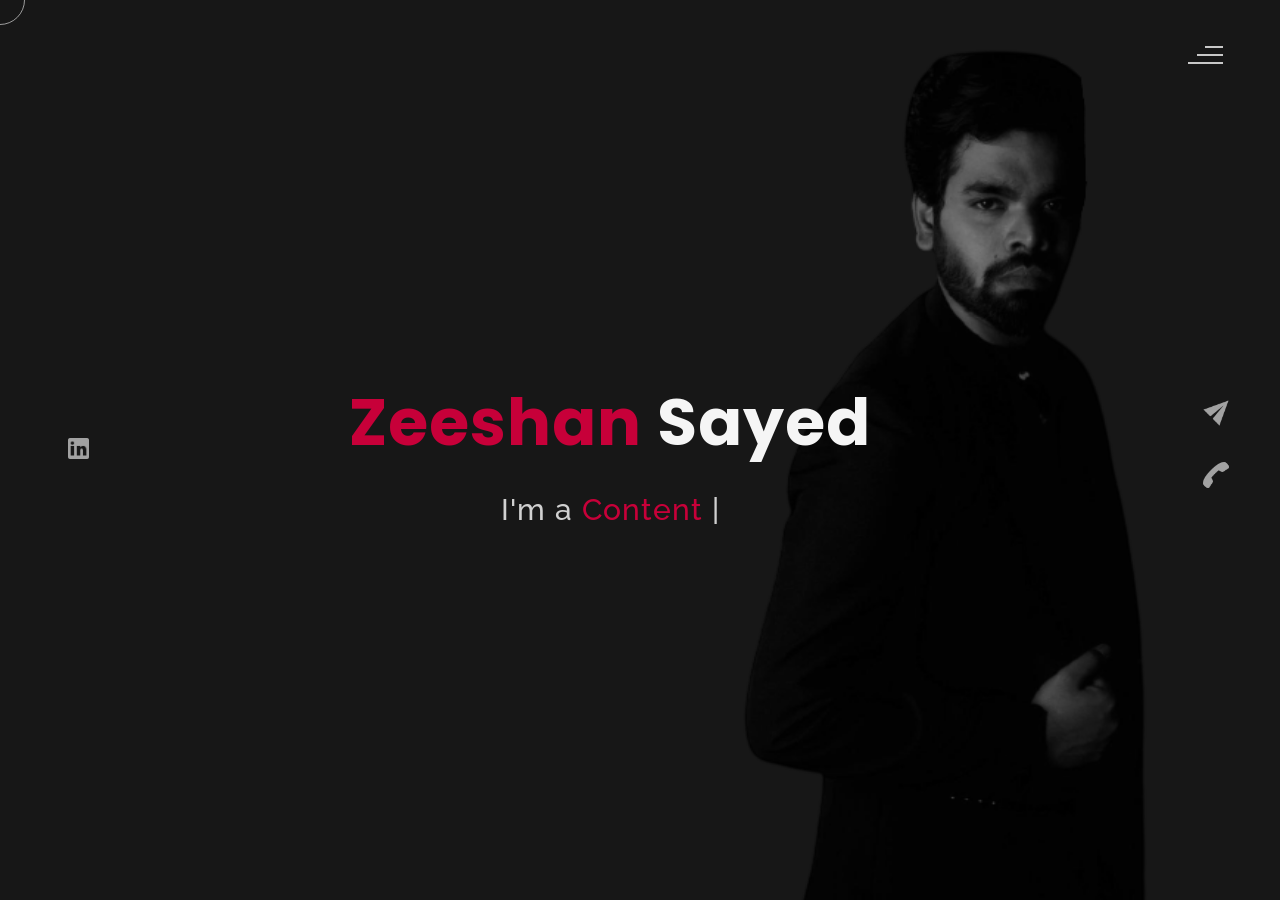
==== index.html @ 552df203 "rename" ====
<!DOCTYPE html>
<html lang="en">
<head>
    <meta charset="UTF-8">
    <meta name="viewport" content="width=device-width, initial-scale=1.0">
    <meta name="description" content="Zeeshan Sayed - Portfolio Website" />
	<meta name="author" content="Zeeshan Sayed" />
    <title>Zeeshan Sayed</title>
  <!--favicon-img--> 
   <link rel="icon" type="image/png" href="images/favicon.png">
   <!--favicon-img-->
   <!--main css file should not be removed -->
   
    <link rel="stylesheet" href="css/index.css">
    <!--main css file-->
    <script src="https://cdnjs.cloudflare.com/ajax/libs/gsap/3.2.6/gsap.min.js"></script>
    <link rel="stylesheet" href="css/input.css">
</head>
<body>
    
    <!--contains all the div-->
    <div id="all">
    <!--mouse  follower-->
        <div class="cursor"></div>
    <!--mouse  follower-->
    <!--loader-->
        <div id="loader">
            <span class="color">Zeeshan</span>Sayed 
        </div>
    <!--loader-end-->
    <!--link-screen-->
        <div id="breaker">
        </div>
        <div id="breaker-two">
        </div>
    <!--link-screen-->
        <!--Main-Section-->
        <!--Navigator-fullscreen-->
        <div id="navigation-content">
           
            <div class="navigation-close">
                <span class="close-first"></span>
                <span class="close-second"></span>
            </div>
            <div class="navigation-links">
                <a href="#" data-text="HOME" id="home-link" >HOME</a>
                <a href="#" data-text="ABOUT" id="about-link" >ABOUT</a>
                <!-- <a href="#" data-text="BLOG" id="blog-link" >BLOG</a> -->
                <a href="#" data-text="PORTFOLIO" id="portfolio-link" >PORTFOLIO</a>
                <a href="#" data-text="CONTACT" id="contact-link" >CONTACT</a>
            </div>
        </div>
        <!--Navigator-Fullscreen END-->
          <!--Home Page-->
        <!--Menubar-->
        <div id="navigation-bar">
            <div class="menubar">
                <span class="first-span"></span>
                <span class="second-span"></span>
                <span class="third-span"></span>
            </div>
        </div>
        <!--Menubar End-->
          <!--Header-->
        <div id="header">
            <div id="particles"></div>
              <!--Social Media Links-->
            <div class="social-media-links">
                <a href="https://www.linkedin.com/in/zeeshan-sayed29"><img src="images/linkedin logo.png" class="social-media" alt="linkedin-logo"></a>

            </div>
            <!--Social Media Links end-->
            <div class="header-content">
                <div class="header-content-box">
                <div class="firstline"><span class="color">Zeeshan </span>Sayed</div>
                <div class="secondline">
                I'm a
            <span class="txt-rotate color" data-period="1200"data-rotate='["Content Manager"," Blogger.", " Freelancer." ]'></span>
            <span class="slash">|</span>
        </div>
                    <div class="contact">
                <a href="Mailto:zeeshansayedcontentservices@gmail.com"><img src="images/mail.png" alt="email-pic" class="contactpic"></a><!--Your email Id write in place of "#"-->
                <a href="Tel:+918369185845"><img src="images/call.png" alt="phone-pic" class="contactpic"></a><!--Your telephone number Id write in place of "#"-->
                    </div>    
            </div>
            </div>
            <!--header image-->
            <div class="header-image">
            <img src="images/zeeshan_1.png" alt="logo">
            </div>
            <!--header image end-->
        </div>
           <!--Header End-->
        <!--HomePage End-->
        <!--Main-Section End-->
        <!--about-->
        <div id="about">
            <div class="color-changer">
            <div class="color-panel">
                <img src="images/gear.png" alt="">
            </div>
            <div class="color-selector">
                <div class="heading">Custom Colors</div>
                <div class="colors">
                    <ul >
                    <li>
                        <a href="#0" class="color-red " title="color-red"></a>
                    </li>
                    <li>
                        <a href="#0" class="color-purple" title="color-purple"></a>
                    </li>
                    <li>
                        <a href="#0" class="color-malt" title="color-malt"></a>
                    </li>
                    <li>
                        <a href="#0" class="color-green" title="color-green"></a>
                    </li>
                    <li>
                        <a href="#0" class="color-blue" title="color-blue"></a>
                    </li>
                    <li>
                        <a href="#0" class="color-orange" title="color-orange"></a>
                    </li>
                    </ul>
                </div>
            </div>
            </div>
            <!--about content-->
            <div id="about-content">
                <div class="about-header">
                    About <span class="color">Me</span>
                    <span class ="header-caption">Get to Know <span class="color"> me.</span></span>
                </div>
                <div class="about-main">
            <div class="about-first-paragraph wow">
            <!--about description-->
               <span class="about-first-line">
                    I'm a 
                    <span class="color">content manager</span>
                     based in Mumbai, India </span>
                     <br>
               <span class="about-second-line"> I am a passionate and experienced Content Manager with over 8 years of expertise in developing and executing successful content strategies. I thrive in fast-paced environments. I am a strong leader who likes to set the tone - leading by example.
            </span>

            </div>
            <!--about picture-->
            <!-- <div class="about-img">
                <img src="images/zee_about.jpg" alt="Zeeshan Sayed">
            </div> -->
            </div>
    
            </div>
            <!--services start-->
            <div id="services">
                <div class="color-changer">
                    <div class="color-panel">
                        <img src="images/gear.png" alt="">
                    </div>
                    <div class="color-selector">
                        <div class="heading">Custom Colors</div>
                        <div class="colors">
                            <ul >
                            <li>
                                <a href="#0" class="color-red " title="color-red"></a>
                            </li>
                            <li>
                                <a href="#0" class="color-purple" title="color-purple"></a>
                            </li>
                            <li>
                                <a href="#0" class="color-malt" title="color-malt"></a>
                            </li>
                            <li>
                                <a href="#0" class="color-green" title="color-green"></a>
                            </li>
                            <li>
                                <a href="#0" class="color-blue" title="color-blue"></a>
                            </li>
                            <li>
                                <a href="#0" class="color-orange" title="color-orange"></a>
                            </li>
                            </ul>
                        </div>
                    </div>
                    </div>
            <!--services header-->
                    <div class="services-heading wow">
                        <span class="color">My</span> Expertise
                    </div>
            <!--services header end-->
            <!--services content-->
                    <div class="services-content">
                           <div class="service-one service wow">
                               <div class="service-img">
                               <img src="images/coding.png" alt="service-one">
                               </div>
                               <div class="service-description">
                                <h2>Content Strategy</h2>
                                <p>I have a proven track record of developing and executing content strategies that drive engagement and achieve business goals.</p>
                               </div>
                           </div>
                           <div class="service-two service wow">
                               <div class="service-img">
                               <img src="images/instagram.png" alt="service-two">
                               </div>
                               <div class="service-description">
                                <h2>Digital Marketing</h2>
                                <p>I am skilled in a variety of digital marketing disciplines, including SEO, social media marketing, and email marketing.
                                </p>
                               </div>
                           </div>
                           <div class="service-three service wow">
                            <div class="service-img">
                               <img src="images/bulb.png" alt="service-three">
                            </div>
                            <div class="service-description">
                                <h2>Content Creation</h2>
                                <p>I am a skilled Content Specialist with a strong understanding of tone and style.</p>
                            </div>
                        </div>
                    </div>
            </div>
            <!--services content end-->
            <!--services end-->
          
            <!-- <div class="slider" >
                <div class="slide-track" style="background-color: black;">
                    <div class="slide">
                        <img src="https://s3-us-west-2.amazonaws.com/s.cdpn.io/557257/2.png" height="100" width="250" alt="" />
                    </div>
                    <div class="slide">
                        <img src="https://s3-us-west-2.amazonaws.com/s.cdpn.io/557257/3.png" height="100" width="250" alt="" />
                    </div>
                    <div class="slide">
                        <img src="https://s3-us-west-2.amazonaws.com/s.cdpn.io/557257/4.png" height="100" width="250" alt="" />
                    </div>
                    <div class="slide">
                        <img src="https://s3-us-west-2.amazonaws.com/s.cdpn.io/557257/5.png" height="100" width="250" alt="" />
                    </div>
                    <div class="slide">
                        <img src="https://s3-us-west-2.amazonaws.com/s.cdpn.io/557257/6.png" height="100" width="250" alt="" />
                    </div>
                    <div class="slide">
                        <img src="https://s3-us-west-2.amazonaws.com/s.cdpn.io/557257/7.png" height="100" width="250" alt="" />
                    </div>
                    <div class="slide">
                        <img src="https://s3-us-west-2.amazonaws.com/s.cdpn.io/557257/1.png" height="100" width="250" alt="" />
                    </div>
                    <div class="slide">
                        <img src="https://s3-us-west-2.amazonaws.com/s.cdpn.io/557257/2.png" height="100" width="250" alt="" />
                    </div>
                    <div class="slide">
                        <img src="https://s3-us-west-2.amazonaws.com/s.cdpn.io/557257/3.png" height="100" width="250" alt="" />
                    </div>
                    <div class="slide">
                        <img src="https://s3-us-west-2.amazonaws.com/s.cdpn.io/557257/4.png" height="100" width="250" alt="" />
                    </div>
                    <div class="slide">
                        <img src="https://s3-us-west-2.amazonaws.com/s.cdpn.io/557257/5.png" height="100" width="250" alt="" />
                    </div>
                    <div class="slide">
                        <img src="https://s3-us-west-2.amazonaws.com/s.cdpn.io/557257/6.png" height="100" width="250" alt="" />
                    </div>
                    <div class="slide">
                        <img src="https://s3-us-west-2.amazonaws.com/s.cdpn.io/557257/7.png" height="100" width="250" alt="" />
                    </div>
                </div>
            </div> -->
            
            <div id="skills">
                <div class="skills-header">
                    My <span class="color"> Achievements</span>
                </div>
                <div id="achievement-content">
                    <ul>
                        <li class="achievement">
                            Successfully managed the content calendar for a large financial institution, including daily and weekly campaigns, emailers, push notifications, and in-app content.
                        </li>
                        <li class="achievement">
                            Led a team of writers for a retail client in the UK, delivering content tailored to their specific tonality and culture.
                        </li>
                        <li class="achievement">
                            Helped a client go from 100 live products to 50,000 live products by ensuring consistent, high-quality content.
                        </li>
                        <li class="achievement">
                            Contributed as a verified journalist for Hotcars, covering the latest supercars, bikes, and automobile events.
                        </li>
                    </ul>
                </div>
            </div>
            
            
            
    
        </div>
        <!--about end-->
        <!--portfolio-->
        <div id="portfolio">
            <div class="color-changer">
                <div class="color-panel">
                    <img src="images/gear.png" alt="">
                </div>
                <div class="color-selector">
                    <div class="heading">Custom Colors</div>
                    <div class="colors">
                        <ul >
                        <li>
                            <a href="#0" class="color-red " title="color-red"></a>
                        </li>
                        <li>
                            <a href="#0" class="color-purple" title="color-purple"></a>
                        </li>
                        <li>
                            <a href="#0" class="color-malt" title="color-malt"></a>
                        </li>
                        <li>
                            <a href="#0" class="color-green" title="color-green"></a>
                        </li>
                        <li>
                            <a href="#0" class="color-blue" title="color-blue"></a>
                        </li>
                        <li>
                            <a href="#0" class="color-orange" title="color-orange"></a>
                        </li>
                        </ul>
                    </div>
                </div>
                </div>
            <div class="portfolio-header"> <span class="color"> Work </span> Samples
            <span class ="header-caption"> Here’s some of my <span class="color">published work</span></span></div>
             <div id="portfolio-content">
                 <div class="portfolio portfolio-first">
                     <div class="portfolio-image">
                        <img src="https://static1.hotcarsimages.com/wordpress/wp-content/uploads/2022/06/Tom-Cruise-Top-Gun-Maverick-Kawasaki-H2-Carbon.jpg?q=50&fit=contain&w=1140&h=&dpr=1.5" alt="portfolio-first">
                     </div>
                     <div class="portfolio-text">
                         <h2>These Are The Best Cars From The Tom Cruise Blockbuster, Top Gun: Maverick
                        </h2>
                         <p>The appearance of sleek cars is hardly a surprise considering Tom Cruise is an ardent automotive lover who houses some cool toys in his garage. While the movie displays some impressive vehicles, some of them caught our attention. Which are these cars? Let's find out.</p>
                         <div class="button"><a href="#"><button><span class="index"> View Blog<i class="gg-arrow-right"></i></span></button></a></div>
                     </div>
                 </div>
                 <div class="portfolio portfolio-second">
                    <div class="portfolio-image">
                        <img src="https://static1.hotcarsimages.com/wordpress/wp-content/uploads/2021/01/Tumbler-TDK-Featured-Image.jpg?q=50&fit=contain&w=1140&h=&dpr=1.5" alt="portfolio-second">
                    </div>
                    <div class="portfolio-text">
                        <h2>A Detailed Look At The Tumbler From The Dark Knight
                        </h2>
                        <p>We decided to dig deep and extract some exclusive details about the Tumbler from the Christopher Nolan blockbuster. Gear up! Batman fans. Here's everything you need to know about the Tumbler from The Dark Knight.</p>
                        <div class="button"><a href="#"><button><span class="index"> View Blog<i class="gg-arrow-right"></i></span></button></a></div>
                    </div>
                </div>
             
                <div class="portfolio portfolio-third">
                    <div class="portfolio-image">
                        <img src="https://static1.hotcarsimages.com/wordpress/wp-content/uploads/2022/11/Untitled-design.jpg?q=50&fit=contain&w=1140&h=&dpr=1.5" alt="portfolio-third">
                    </div>
                    <div class="portfolio-text">
                        <h2>Music Sensation Charlie Puth Has A Unique Car Collection</h2>
                        <p>Music sensation Charlie Puth is one of the biggest names in America. He is not just a talented songwriter and singer but also an automobile lover with a strong passion for four-wheelers; a passion shared by many celebs, who are proud owners of some of the most expensive cars in the world. Despite his busy schedule, Charlie loves taking some of his fancy cars and cruising occasionally.</p>
                        <div class="button"><a href="#"><button><span class="index"> View Project<i class="gg-arrow-right"></i></span></button></a></div>
                    </div>
                </div>
                <div class="portfolio portfolio-fourth">
                    <div class=" portfolio-image">
                        <img src="https://static1.hotcarsimages.com/wordpress/wp-content/uploads/2022/08/e-(1)-2.jpg?q=50&fit=contain&w=1140&h=&dpr=1.5" alt="portfolio-fourth">
                    </div>
                    <div class="portfolio-text">
                        <h2>Check Out Scarlett Johansson’s Quite Interesting Car Collection
                        </h2>
                        <p>Much like her MCU character, Black Widow, Scarlett Johansson prefers her cars black. Her collection seems to be heavily on the German side with five of them from Mercedes-Benz alone. The rest of the cars include a Maserati Quattroporte, Mini Cooper JCW, and an Audi Q5.
                        </p>
                        <div class="button"><a href="#"><button><span class="index"> View Project<i class="gg-arrow-right"></i></span></button></a></div>
                    </div>
                </div>
                <div class="portfolio portfolio-fifth">
                    <div class="portfolio-image">
                        <img src="https://www.shopperfiesta.com/cdn/shop/articles/pexels-polina-tankilevitch-6939128_2000x.jpg?v=1647613135" alt="portfolio-third">
                    </div>
                    <div class="portfolio-text">
                        <h2>How tp choose and style a leather jacket</h2>
                        <p>Leather jackets, however, are the exact opposite of the fast fashion trend. They're meant for the long haul, and more often than not, with the appropriate amount of care, will last a lifetime. And if you're lucky, your favorite leather jacket could last beyond a lifetime too. Instances of genuine leather jackets and items being passed on from one generation to another are very common.
                        </p>
                        <div class="button"><a href="#"><button><span class="index"> View Project<i class="gg-arrow-right"></i></span></button></a></div>
                    </div>
                </div>
                 </div>

             </div>
        <!--portfolio end-->
        
        <!--contact-->
     <div id="contact">
        <div class="color-changer">
            <div class="color-panel">
                <img src="images/gear.png" alt="">
            </div>
            <div class="color-selector">
                <div class="heading">Custom Colors</div>
                <div class="colors">
                    <ul >
                    <li>
                        <a href="#0" class="color-red " title="color-red"></a>
                    </li>
                    <li>
                        <a href="#0" class="color-purple" title="color-purple"></a>
                    </li>
                    <li>
                        <a href="#0" class="color-malt" title="color-malt"></a>
                    </li>
                    <li>
                        <a href="#0" class="color-green" title="color-green"></a>
                    </li>
                    <li>
                        <a href="#0" class="color-blue" title="color-blue"></a>
                    </li>
                    <li>
                        <a href="#0" class="color-orange" title="color-orange"></a>
                    </li>
                    </ul>
                </div>
            </div>
            </div>
         <div class="contact-header">Contact <span class="color"> Me</span>
        <div class="contact-header-caption"> <span class="color"> Get</span> In Touch.</div></div>
        <div class="contact-content">
            <!--Contact form-->
             <div class="contact-form">
                 <div class="form-header">
                     Message Me
                 </div>
                 <form id="myForm" action="#">
                    <div class="input-line">
                        <input  id="name" type="text" placeholder="Name" class="input-name">
                        <input id="email" type="email" placeholder="Email"  class="input-name">
                    </div>
                    <input type="text" id="subject" placeholder="subject" class="input-subject">
                    <textarea id ="body" class="input-textarea" placeholder="message"></textarea>
                    <button type="button" id ="submit" value="send">Submit</button>
                 </form>
               
             </div>
            <!--Contact form-->
            <!--Contact information-->
             <div class="contact-info">
                <div class="contact-info-header">
                    Contact Info
                </div>
                <div class="contact-info-content">
                <div class="contect-info-content-line">
                    <img src="./images/icon-name.png" class="icon" alt="name-icon">
                    <div class="contact-info-icon-text">
                        <h6>Name</h6>
                        <p>Zeeshan Sayed</p>
                  </div>
                </div>
                <div class="contect-info-content-line">
                  <img src="./images/icon-location.png" class="icon" alt="location-icon">
                  <div class="contact-info-icon-text">
                      <h6>Location</h6>
                      <p>Mumbai, India</p>
                </div>
              </div>
              <div class="contect-info-content-line">
                  <img src="./images/icon-phone.png" class="icon" alt="phone-icon">
                  <div class="contact-info-icon-text">
                      <h6>Call</h6>
                      <p>+918369185845</p>
                </div>
              </div>
              
              <div class="contect-info-content-line">
                  <img src="./images/icon-email.png" class="icon" alt="email-icon">
                  <div class="contact-info-icon-text">
                      <h6>Email</h6>
                      <p>zeeshansayedcontentservices@gmail.com</p>
                </div>
              </div>
                </div>
            <!--Contact information end-->
           </div>
        </div>
                    
     </div>
        <!--contact end-->
    </div>
    <!--all the divisions-->
    <script src="js/jquery.min.js"></script>
    <script src="js/index.js"></script>

    <script>
        $('.brand-carousel').owlCarousel({
  loop:true,
  margin:10,
  autoplay:true,
  responsive:{
    0:{
      items:1
    },
    600:{
      items:3
    },
    1000:{
      items:5
    }
  }
}) 

      </script>
</body>
</html>
---- css/index.css ----
@import url('https://fonts.googleapis.com/css?family=Raleway:300&display=swap');
@import url('https://fonts.googleapis.com/css?family=Monoton&display=swap');
@import url('https://fonts.googleapis.com/css?family=Poppins:500&display=swap');
*{
    padding: 0%;
    margin: 0%;
    box-sizing: border-box;
}
::-webkit-scrollbar{
    width: 4px;
    color:#c70039;
    transition: all .4s ease;
}
::-webkit-scrollbar-thumb {
    background: #c70039; 
    border-radius: 4px;
    width: 4px;
    transition: all .4s ease;
  }
  ::-webkit-scrollbar-track {
    background: #101010; 
    border-radius: 4px;
    width: 4px;
  }
  input::-webkit-outer-spin-button,
input::-webkit-inner-spin-button {
  -webkit-appearance: none;
  margin: 0;
}

/* Firefox */
input[type=number] {
  -moz-appearance: textfield;
}
  html{
    background: #101010;
    
  }
  #loader{
      display: flex;
      align-items: center;
      justify-content: center;
      flex-direction: column;
      height:100vh;
      position: fixed;
      z-index:100;
      font-family: poppins;
      background-color: #202020;
      color: whitesmoke;
      font-size: 70px;
      width: 100%;
  }
body{
    user-select: none;
    height: auto;
    overflow-x: hidden;
    width: 100%;
    background: #171717;
}
#header{
    background:#171717;
    height: 100vh;
    width: 100%;;
    overflow: hidden;
    animation: scale 1.5s ease;
    position:relative;
    display: block;
}
#particles{
    position: absolute;
    top: 0;
    left: 0;
    height: 100%;
    width: 100vw;
    background-size: cover;
    background-position: 50% 50%;
    display: block;
}
#navigation-content{
    height: 100vh;
    width: 100%;
    position:fixed;
    z-index: 5;
    background-color:#020202;
    transform: translateY(-200%);
    display: flex;
    flex-direction: column;
    align-items: center;
    justify-content: center;
}
#navigation-bar{
    position: fixed;
    height: 100px;
    width: 100%;
    z-index: 3;
    padding: 10px;
    background:transparent;
    overflow: hidden;
}
.menubar{
    position: absolute;
    right:4%;
    top: 40%;
    cursor: pointer;
    opacity: .8;
    transition: all .4s ease;
}
.menubar span{
    position: relative;
    background-color:transparent;
    height:2px;
    width: 20px;
    display: block;
    margin:6px;
    border-radius: 20px;
}
.menubar .first-span{
    width:35px;
}
.menubar .first-span::before{
    content: "";
    position: absolute;
    height: 100%;
    width: 50%;
    top:0;
    right:0;
    background-color:whitesmoke;
    transition: all .5s ease;

}
.menubar .second-span{
    width:35px;
}
.menubar .second-span::before{
    content: "";
    position: absolute;
    height: 100%;
    width: 75%;
    top:0;
    right:0;
    background-color:whitesmoke;
    transition: all .3s ease;
}
.menubar .third-span{
    width:35px;
}
.menubar .third-span::before{
    content: "";
    position: absolute;
    height: 100%;
    width: 100%;
    top:0;
    right:0;
    background-color:whitesmoke;
    transition: all .3s ease;
}
.menubar:hover .second-span::before , .menubar:hover .first-span::before {
    width: 100%;
}
.menubar:hover{
    opacity: 1;
}
.close-first , .close-second{
 height: 2px;
 width: 35px;
 background-color: whitesmoke;
 display: block;
 margin: 4px;
 cursor: pointer;
 padding: 1px;
 border-radius: 20px;
}
.close-first {
    transform: rotate(45deg);
}
.close-second{
    transform: rotate(-45deg);
}
.navigation-close{
    position: absolute;
    top: 6%;
    right:4%;
    padding: 10px;
    cursor: pointer;
    transition: all.3s ease;
    opacity: .8;
}
.navigation-close:hover{
    opacity: 1;
    transform: rotate(90deg);
}
.logo img{
    height: 80px;
    position: absolute;
    top: 3%;
    left: 2.5%;
    opacity: .8;
    z-index: 2;
    cursor: pointer;
    transition: all .4s ease;
}
.logo img:hover{
    opacity: 1;
    transform: rotate(-45deg);
}
#navigation-bar img{
    height: 80px;
    position: absolute;
    ;
    top: 15%;
    left: 2.5%;
    opacity: .8;
    transition: all .4s ease;
}
#navigation-bar img:hover{
    opacity: 1;
    transform:rotate(-45deg);
}
.header-image img{
    height: 100vh;
    float: right;
}
.header-image{
    float: right;
    height: auto;
    background-size: cover;
    background-position: center;
    width: 40%;   
    height: 100vh;

}
.header-content{
    height: 100vh;
    width: 100%;
    float: left;
    display: flex;
    position: absolute;
    align-items: center;
    justify-content: center;
    color: whitesmoke;
    font-family: raleway;
    font-weight: 400;
    letter-spacing: 1px;
    flex-direction: column;
    font-size: 50px;
    z-index: 1;
}
.header-content-box{
    z-index: 2;
    text-align: center;
    height: auto;
    padding-right: 60px;
    width: auto;

}
.header-content .firstline{
    z-index: 2;
    font-weight:700;
    font-family: poppins;
    font-size: 65px;
}
.header-content .secondline{
    z-index: 2;
    font-size: 30px;
    padding-top:20px ;
    font-weight:500;
    color: rgb(255, 255, 255,.8);
}
.slash{
    animation-name: animateslash;
    animation-duration: .8s;
    animation-iteration-count: infinite;
    animation-play-state: running;
}
@keyframes animateslash{
    0%{
        opacity: 1;
        z-index: 2;
    }
    100%{
        opacity: 0;
        z-index: 0;
    }
}
@-webkit-keyframes animateslash{
    0%{
        opacity: 1;
        z-index: 2;
    }
    100%{
        opacity: 0;
        z-index: 0;
    }
}
.social-media-links{
    height: 100vh;
    position: absolute;
    z-index: 2;
    padding: 60px;
    width: auto;
    display: flex;
    flex-direction: column;
    align-items: center;
    justify-content: center;
}
.social-media{
    color: white;
    width:  21px;
    ;
    opacity: .6;
    margin: 8px;
    transition: all .4s ease;
}
.social-media:hover{
    opacity: 1;
    transform: scale(1.1);
}
.navigation-links{
    display: flex;
    align-items: center;
    justify-content: center;
    flex-direction: column;
    font-family:poppins;
}
.navigation-links a{
    padding:10px;
    text-decoration: none;
    color: white;
    font-size: 30px;
    opacity: .7;
    transition: all .4s ease;
}
.navigation-links a:hover{
    opacity: 1;
}
.navigation-links a::before{
    content: "";
    position: absolute;
    top:50%;
    left: 50%;
    display: flex;
    justify-content: center;
    transform: translate(-50%,-50%);
    align-items: center;
    font-size: 5em;
    font-weight: 400;
    font-family: monoton;
    color:rgb(255, 255, 255,.1);
    z-index: 1;
    pointer-events: none;
    opacity: 0;
    letter-spacing: 100px;
    transition: all .4s ease;
}
.navigation-links a:hover::before{
    content: attr(data-text);
    opacity: 1;
    letter-spacing: 10px;
}
.contact{
    display: flex;
    position: absolute;
    width: 10%;
    right: 0;
    top: 0;
    height: 100%;
    align-items: center;
    justify-content: center;
    flex-direction: column;
    z-index: 3;
}
.contact a{
    z-index: 3;
}
.contact img{
    margin:10px;
    height:30px;
    opacity: .6;
    transition: all .4s ease;
}
.contact img:hover{
    opacity: 1;
    transform: scale(1.1);
}
#breaker{
    height: 100vh;
    width: 200%;
    background-color: #c70039;
    opacity: 1;
    animation: breakeranimate 2s linear;
    display: none;
    transition: all .4s ease;
    border-radius: 5px;
    z-index: 10;
    position: fixed;
}
@keyframes breakeranimate{
   0%{ transform : translateX(-100%)}
   50%{ transform : translateX(0%) }
   100%{ transform : translateX(100%) }
}
@-webkit-keyframes breakeranimate{
    0%{ transform : translateX(-100%) }
    50%{ transform : translateX(0%) }
    100%{ transform : translateX(100%) }
}
.color{
    color: #c70039;
    transition: all .4s ease;
}
#about{
    background-color: #101010;
    display: none;
    width: 100%;
    height: auto;
    overflow: hidden;
}
@keyframes scale{
    0%{
        transform: scale(.6);
    }
    100%{
        transform: scale(1);
    }
}
@-webkit-keyframes breakeranimate{
    0%{
        transform: scale(.6);
    }
    100%{
        transform: scale(1);
    }
}
#about-content{
    display: flex;
    flex-direction:column;
    align-items: center;
    color: whitesmoke;
    justify-content: center;
    height: auto;
    width: 100%;
    padding:30px;
}
.about-header{
    height: auto;
    width: 100%;
    text-align: center;
    align-items: center;
    justify-content: center;
    font-size: 45px;
    font-family: raleway;
    color: whitesmoke;
    padding:10px;
    padding-bottom: 30px;
    padding-top: 60px;
    font-weight: 900;
}
.about-first-paragraph{
    color: whitesmoke;
    justify-content: center;
    font-size: 20px;
    font-family: poppins;
    width: 50%;
    padding: 30px;
    font-weight: 400;
}
.about-first-paragraph .color{
    font-size: 40px;
}
.about-first-line{
    font-size: 35px;
    opacity: 1;
    margin-bottom: 10px;
    display: block;
}
.about-second-line{
    opacity: .8;
    font-size: 18px;
    font-weight: 200;
}
.about-main{
    display: flex;
    align-items: center;
    justify-content: center;
    width: 100vw;
    height: auto;
    padding-left: 50px;
    padding-right: 50px;
    flex-direction: row;
}
.about-img img {
    width: 80%;
    max-width: 180px;
    height: auto;
    border-radius: 40px;
    margin: 10px;
}

.about-img {
    max-width: 400px;
    min-height: 200px; /* Set a minimum height for the container */
    height: auto;
    padding: 20px;
    border-radius: 40px;
    margin: 20px;
}



#about-content a{
    text-decoration: none;
    font-family: aileron;
    font-weight: 400;
    font-size: 35px;
    color: #c70039;
    transition: all .4s ease;
}
.cv {
    padding-top: 40px;
}
.cv a button{
    background: transparent;
    border:none;
    padding: 15px 30px;
    color: whitesmoke;
    background: #c70039;
    outline: none;
    font-size:20px;
    font-family: aileron;
    border-radius: 4px;
    font-weight: 400;
    cursor: pointer;
    position: relative;
    transition: all .4s ease;

}
.cv a button:hover{
    opacity: 1;
    transform: scale(1.05);
}
#services{
    position: relative;
}

.services-heading{
    height: auto;
    width: 100%;
    text-align: center;
    align-items: center;
    justify-content: center;
    font-size: 45px;
    font-family: raleway;
    color: whitesmoke;
    padding:10px;
    padding-bottom: 30px;
    padding-top: 30px;
    font-weight: 900;

}
.about-first-paragraph {
    display: flex;
    align-items: center;
    justify-content: center;
    flex-direction:column ;
}
.colors{
    color: whitesmoke;
}
.services-content{
    height: auto;
    width: 100%;
    overflow: hidden;
    text-align: center;
    padding:2.5%;
}
.service{
    height:380px;
    width:28%;
    margin: 1.5%;
    background-color: #191919;
    ;
    display: inline-block;
    box-shadow:0px 0px 25px rgb(0,0,0,.05);
    position: relative;
    text-align: center;
    z-index: 2;
    border-radius: 10px;
    overflow: hidden;
    animation: opacity 1.4s ease ;
}
.service-img{
    text-align: center;
}

.service-img img{
    display: inline-block;
    z-index: 2;
    position: relative;
    margin: 20px;
    border-radius: 30%;
    padding: 10px;
    border: 0px solid #c70039;
    background: #c70039;
    box-shadow:0px 0px 0px 0px #c70039 ;
    height:100px;
    transition: all .8s ease;
}
.service:hover .service-img img{
    box-shadow:0px 0px 0px 400px #c70039 ;
}
.service-description{
    font-family: poppins;
    color:whitesmoke;
    position: relative;
    display: inline-block;
    z-index:2;
}
.service-description h2{
    padding: 10px;
    margin: 5px;
    font-weight: 200;
    font-size: 25px;
}
.service-description p{
    padding: 10px;
    font-weight: 200;
    font-size: 16px;
    opacity: .8;
}
#skills{
    width: 100%;
    height:auto;
}
.skills-header{
    height: auto;
    width: 100%;
    text-align: center;
    align-items: center;
    justify-content: center;
    font-size: 45px;
    font-family: raleway;
    color: whitesmoke;
    padding:10px;
    padding-bottom: 30px;
    padding-top: 30px;
    font-weight: 900;
}
.skills-content{
    height: auto;
    width:100%;
    margin-top: 20px;
    margin-bottom: 80px;
}
#achievement-content {
    font-family: raleway;
    text-align: left;
    color: whitesmoke;
    margin-top: 20px;padding:10px;
    padding-bottom: 30px;
    padding-top: 30px;
    margin-left: 20px;
    margin-right: 20px;
}

.achievement {
    font-family: raleway;
    color: whitesmoke;
    list-style-type: disc;
    height: auto;
    width:100%;
    margin-top: 20px;
    margin-bottom: 40px;
    margin-left: 20px;
    font-size: 25px;
    padding-left: 20px;
    line-height: 1.5;
}
.skill-html{
    height: auto;
    width: 45%;
    padding: 0%;
    position: relative;
    font-family: poppins;
    color:whitesmoke;
    display: inline-block;
    padding:1.5%;
}
.skill-text{
    width:80%;
    position: relative;
    height: 50px;
}
.html{
    display: inline-block;
    position: absolute;
    left: 5%;
    top:30%;
}
.html-prog{
   width:100%;
   height:40px;
   border-radius: 10px;
   background: #191919;
   box-shadow:0px 0px 25px rgb(0,0,0,.1);
   position: relative;
   overflow: hidden;
}
.html-progress{
    position: absolute;
    top:10%;
    left:1%;
    height: 80%;
    display: flex;
    align-items: center;
    justify-content: center;
    transition: all .4s ease;
    width:95%;
    border-radius: 10px;
    background: #c70039;
}
.js-progress{
    position: absolute;
    top:10%;
    left:1%;
    height: 80%;
    display: flex;
    align-items: center;
    font-family: poppins;
    justify-content: center;
    transition: all .4s ease;
    width:90%;
    border-radius: 10px;
    background: #c70039;
}
.adobe-progress{
    position: absolute;
    top:10%;
    left:1%;
    height: 80%;
    display: flex;
    align-items: center;
    justify-content: center;
    transition: all .4s ease;
    width:83%;
    border-radius: 10px;
    background: #c70039;
}
.php-progress{
    position: absolute;
    top:10%;
    left:1%;
    height: 80%;
    display: flex;
    align-items: center;
    justify-content: center;
    width:85%;
    border-radius: 10px;
    background: #c70039;
    transition: all .4s ease;
}
.jquery-progress{
    position: absolute;
    top:10%;
    left:1%;
    height: 80%;
    display: flex;
    align-items: center;
    justify-content: center;
    transition: all .4s ease;
    width:94%;
    border-radius: 10px;
    background: #c70039;
}
.seo-progress{
    position: absolute;
    top:10%;
    left:1%;
    height: 80%;
    display: flex;
    align-items: center;
    justify-content: center;
    width:84%;
    border-radius: 10px;
    transition: all .4s ease;
    background: #c70039;
}
.portfolio-header{
    height: auto;
    width: 100%;
    text-align: center;
    align-items: center;
    justify-content: center;
    font-size: 45px;
    font-family: raleway;
    transition: all .4s ease;
    color: whitesmoke;
    padding:10px;
    padding-bottom: 30px;
    padding-top: 60px;
    font-weight: 900;
}

.header-caption{
    opacity:.8;
    display: block;
    font-size: 20px;
    font-family: raleway;
    padding: 8px;
    padding-top: 15px;
    color: whitesmoke;
    font-weight: 400;
}
.portfolio{
    height:auto;
    width: 100%;
    display: flex;
    flex-direction: row;
    align-items: center;
    justify-content: center;
    padding: 1.5%;
    padding-right: 2%;
padding-top: 50px;
padding-bottom: 40px;
}

.portfolio-text{
    width: 40%;
    padding-left: 1%;
    margin: 1%;
    margin-left: -40px;
    margin-top: 160px;
    z-index: 3;
    opacity: 1;
    background: #080808;
    padding-top: 10px;
    padding-bottom: 10px;
}

.portfolio-text h2{
    font-size: 35px;
    font-family: poppins;
    font-weight: 200;
    padding: 20px;
    color: #c70039;
    transition: all .4s ease;
}
.portfolio-text p{
    font-size: 16px;
    opacity: .8;
    font-family: poppins;
    font-weight: 200;
    padding: 20px;
}
.portfolio-text button{
    font-size: 16px;
    opacity: .8;
    font-family: poppins;
    font-weight: 200;
    padding: 10px 20px;
    background:transparent;
    color:#c70039;
    transition: all .4s ease;
    outline: none;
    margin: 20px;
    border: 1.5px solid #c70039;
    cursor: pointer;
    overflow: hidden;
    position: relative;
    transition: all .4s ease;
}
.portfolio-text button::before{
    content: "";
    position: absolute;
    width: 0%;
    height: 200%;
    transform: rotate(-15deg) translateY(-20px);
    top: 0;
    left: 0;
    z-index: 3;
    background: #c70039;
    transition: all .7s ease;
}
.portfolio-text button:hover{
    opacity: 1;
    color:whitesmoke;
}
 button:hover .index{
     position: relative;
    z-index: 4;
}
.portfolio-text button:hover::before{
    opacity: 1;
    width: 120%;
}
.button{
    text-align: center;
}
.portfolio-image img {
    height: auto; /* Set auto to maintain the aspect ratio */
    width: 100%;
    max-height: 400px; /* Set a maximum height to control the size */
    object-fit: cover; /* Maintain aspect ratio and cover the entire container */
    display: block; /* Ensure proper spacing and alignment */
}

    .portfolio-image{
        height: 400px;
        width: 40%;
    }
.portfolio-image img::before{
    content: "";
    height: 100%;
    width: 100%;
    background: #c70039;
    opacity: .1;
    top: 0;
    left: 0;
    transition: all .4s ease;
    position: absolute;
    z-index: 2;
}
#portfolio-content{
    width: 100%;
    display: flex;
    height: auto;
    flex-direction: column;
    justify-content: center;
    overflow: hidden;
}
#portfolio{
    display: none;
    height: auto;
    overflow-x: hidden;
    background-color: #101010;
    width: 100%;
    color:whitesmoke;
}
.blog-header{
    height: auto;
    width: 100%;
    text-align: center;
    align-items: center;
    justify-content: center;
    font-size: 45px;
    font-family: raleway;
    color: whitesmoke;
    padding:10px;
    padding-bottom: 30px;
    padding-top: 60px;
    font-weight: 900;
}
.cursor{
    height: 50px;
    width: 50px;
    display: block;
    border-radius: 50%;
    border: 1px solid whitesmoke;
    background: transparent;
    pointer-events: none;
    position: fixed;
    top: -25px;
    left: -25px;
    z-index: 10;
    opacity: .6;
    transition:  scale .5s ease;
}
.cursor-small{
    height: 50px;
    width: 50px;
    display: block;
    border-radius: 50%;
    border: 1px solid whitesmoke;
    background: transparent;
    pointer-events: none;
    position: fixed;
    top: -25px;
    left: -25px;
    z-index: 10;
    opacity: .6;
    transition:  scale .4s ease;
}

#blog{
    background: #101010;
    display: none;
    color:whitesmoke;
    width: 100%;
    height: auto;
}
.blog-content{
    display: flex;
    flex-wrap: wrap;
    align-items: center;
    justify-content: center;
}
.blogs{
    height: 420px;
    width: 40%;
    margin: 20px;
    border-radius: 8px;
    position: relative;
    overflow: hidden;
}
.blogs .img{
    height: 80%;
    width: 100%;
    overflow: hidden;
    transition: all .65s ease;
    position: relative;
}
.blog-date{
    position: absolute;
    left: 0;
    bottom: 0;
    background: #c70039;
    color: whitesmoke;
    font-size: 18px;
    text-align: center;
    font-weight: 400;
    font-family: poppins;
    padding: 3px;
    transition: all .4s ease;
    width: 25%;
    height: auto;
}
.blogs .img img{
    height: 100%;
    width: 100%;
    transition: all .65s ease;
}
.blog-text{
  height: 80%;
  width: 100%;
  text-align: center;
  vertical-align: center;
  font-family: poppins;
  color: whitesmoke;
  background-color: #050505;
  transition: all .5s ease;
}
.blog-text h3{
  font-size: 28px;
  font-weight: 500;
  height: 20%;
  padding: 20px;
  letter-spacing: 1px;
}
.blog-text p{
    font-size: 18px;
    opacity: .9;
    font-weight: 400;
    height: 80%;
    padding: 30px;
    letter-spacing: 1px;
  }
.blogs:hover .img{
      transform: translateY(-70%);
  }
.blogs:hover .blog-text{
    transform: translateY(-70%);
}
.blogs a{
    text-decoration: none;
    color: whitesmoke;
}
#contact{
    display: none;
    height: auto;
    text-align: center;
    width: 100%;
    background: #101010;
    position: relative; 
}
.contact-header{
    height: auto;
    width: 100%;
    text-align: center;
    align-items: center;
    justify-content: center;
    font-size: 45px;
    font-family: raleway;
    color: whitesmoke;
    padding:10px;
    padding-bottom: 30px;
    padding-top: 60px;
    font-weight: 900;
}
.contact-header-caption{
    padding: 10px;
    color: whitesmoke;
    opacity: .9;
    font-family:raleway;
    font-size: 18px;
}
.contact-content{
    width: 90%;
    margin: auto;
    height: auto;
    display: flex;
    flex-direction: row;
    align-items: center;
    justify-content: center;
}
.contact-info{
    width: 40%;
    height: 500px;
    background: url(../images/contact-back.jpg);
    background-position: center;
    background-size: cover;
    border-radius: 16px;
    margin-bottom: 50px;
    position: relative;
    overflow: hidden;
}
.contact-info::before{
    content: "";
    width: 100%;
    height: 100%;
    position: absolute;
    top: 0;
    left: 0;
    background: #101010;
    opacity: .8;
    pointer-events: none;
}
.contact-form{
    height: 550px;
    padding-right:40px;
    width: 60%;
    display: flex;
    flex-direction: column;
}
form{
    display: flex;
    flex-direction: column;
    height: auto;
    width:auto;
    align-items: center;
    position: relative;
}
.input-line{
    width: 100%;
    height: auto;
    display: flex;
    flex-direction: row;
    align-items: center;
    justify-content: center;
}
.input-name{
    width: 40%;
    padding:10px 20px;
    margin:14px;
    border-radius: 8px;
    outline: none;
    background: #050505;
    border:none;
    color: whitesmoke;
    font-family: poppins;
    font-size: 18px;
}
.form-header{
    font-size: 24px;
    font-family: poppins;
    font-weight: 400;
    color: whitesmoke;
    padding: 28px;
}
.input-subject{
    width: 84%;
    padding:10px 20px;
    margin:24px;
    border-radius: 8px;
    outline: none;
    background: #050505;
    border:none;
    color: whitesmoke;
    font-family: poppins;
    font-size: 18px;
}
.input-textarea{
    width: 84%;
    padding:10px 20px;
    margin:15px;
    height: 150px;
    border-radius: 8px;
    outline: none;
    background: #050505;
    border:none;
    color: whitesmoke;
    font-family: poppins;
    font-size: 18px;
}
form button{
    padding:8px 24px;
    font-family: poppins;
    font-size:20px;
    color: whitesmoke;
    background:#BB0035;
    opacity: .8;
    margin: 20px;
    cursor: pointer;
    border: none;
    border-radius: 8px;
    transition: all .4s ease;
}
form button:hover{
  opacity: 1;
}
.contact-info-header{
    position: relative;
    z-index: 2;
    font-size: 24px;
    font-family: poppins;
    font-weight: 400;
    color: whitesmoke;
    padding: 30px;
}
.contect-info-content-line{
    height: auto;
    padding: 10px;
    position: relative;
    z-index: 2;
    display: flex;
    flex-direction: row;
    align-items: center;
    text-align: left;
    margin-left: 100px;
}
.contact-info-icon-text{
    color: whitesmoke;
    padding:15px;
    font-family: poppins;
}
.contact-info-icon-text h6{
    font-size: 15px;
    opacity: .8;
}
.contact-info-icon-text p{
    font-size: 14px;
    opacity: .7;
}
.icon{
    height:40px;
    opacity: .8;
}

.footer{
    background: #080808;
    width: 100%;
    padding: 20px;
    color: whitesmoke;
    display: flex;
    flex-direction: row;
    font-family: poppins;
    align-items: center;
    justify-content: center;
}
.footer .footer-text{
    position: relative;
    display: inline;
    font-size: 18px;
    font-weight: 400;
    opacity: 1;
}
.color-changer{
    height: auto;
    width: auto;
    display: flex;
    flex-direction: row;
    position: fixed;
    right:-150px;
    top:40%;
    z-index: 4;
    color:black;
    transition:all .4s ease;
}
.color-changer-active{
    right:0px;
    transition:all .4s ease;
}
.color-panel{
    height: 45px;
    cursor: pointer; 
    width:45px;
    display: flex;
    align-items: center;
    justify-content: center;
    border-bottom-left-radius: 3px;
    border-top-left-radius: 3px;
    background: whitesmoke;
}
.color-panel img{
    height: 40px; 
    width:40px;
    padding:2px;
    animation: rotate 2s linear infinite;
}
.colors ul{
    display: flex;
    flex-wrap: wrap;
    height: auto;
    max-width: 150px;
    text-align: center;
    justify-content: center;
    margin-top: 10px;
}
.colors li{
    height: 30px;
    width: 30px;
    margin: 5px;
    border-radius: 20%;
    position: relative;
    overflow: hidden;
}
.colors li a{
    position: absolute;
    top: 0;
    left: 0;
    height: 100%;
    width: 100%;
}
.color-red{
    background: #c70039;
}
.color-purple{
    background: #481380;
}
.color-green{
    background: #04A777;
}
.color-blue{
    background: #035aa6;
}
.color-malt{
    background: #00909e;
}
.color-orange{
    background: #dd7631;
}
@keyframes rotate{
    0%{
   transform: rotate(0deg);
    }
    100%{
   transform: rotate(360deg);
    }
}
@-webkit-keyframes rotate{
    0%{
        transform: rotate(0deg);
         }
         100%{
        transform: rotate(360deg);
         }
}
.color-selector{
    height:auto;
    width:150px;
    padding: 10px;
    background: whitesmoke;
    font-family: poppins;
    font-size: 16px;
    display: flex;
    color: black;
    flex-direction: column;
    align-items: center;
    justify-content: center;
}
.color-selector li{
  list-style: none;
}

    .section-padding{
    padding:60px 0;
    }
    .brand-carousel {
    background: aliceblue;
    margin-top: 15%;
    }
    .owl-dots {
    text-align: center;
    margin-top: 4%;
    }
    .owl-dot {
    display: inline-block;
    height: 15px !important;
    width: 15px !important;
    background-color: #878787 !important;
    opacity: 0.8;
    border-radius: 50%;
    margin: 0 5px;
    }
    .owl-dot.active {
    background-color: #000 !important;
    }
    
/*

For devices with smaller width like mobile phone


*/





@media only screen and (max-width: 550px){
    .header-content{
        height: 100vh;
        width: 100%;
        float: left;
        display: flex;
        align-items: center;
        justify-content: center;
        flex-direction: column;
        color: whitesmoke;
        font-family: raleway;
        font-weight: 500;
        letter-spacing: 2px;
        font-size: 40px;
    }
    .contact{
        display: none;
    }
    .header-image{
        float: right;
        height: auto;
        width: 0%;   
    }
    .social-media-links{
        width: 100%;
        left: 0;
        bottom: 0;
        position: absolute;
        padding: 10px;
        height: auto;
        display: flex;
        flex-direction: row;
        align-items: center;
        justify-content: center;
    }
    .header-content-box{
        padding-left: 0px;
        z-index: 2;
        text-align: center;
    }
    #contact{
        display: none;
    }
    #breaker{
        height: 50vh;
        width: 200%;
        background-color: #c70039;
        opacity: 1;
        animation: breakeranimate 2s linear;
        display: none;
        transition: all .4s ease;
        z-index: 10;
        position: fixed;
    }
    @keyframes breakeranimate{
       0%{ transform : translateX(-100%)}
       50%{ transform : translateX(0%) }
       100%{ transform : translateX(100%) }
    }
    @-webkit-keyframes breakeranimate{
        0%{ transform : translateX(-100%) }
        50%{ transform : translateX(0%) }
        100%{ transform : translateX(100%) }
    }
    .header-content-box{
        z-index: 2;
        text-align: center;
        height: auto;
        padding-right: 0px;
        width: auto;
    
    }
    #about-content{
        display: flex;
        flex-direction:column;
        align-items: center;
        color: whitesmoke;
        justify-content: center;
        height: auto;
        width: 100%;
        padding:30px;
    }
    .about-header{
        color: whitesmoke;

        justify-content: center;
        font-size: 35px;
        font-family: raleway;
        padding:10px;
        font-weight: 900;
    }
    .about-first-paragraph{
        color: whitesmoke;
        justify-content: center;
        font-size: 20px;
        font-family: poppins;
        width: 95%;
        padding: 10px;
        font-weight: 400;
    }
    .about-first-paragraph .color{
        font-size: 30px;
    }
    .about-first-line{
        font-size: 28px;
        opacity: 1;
        margin-bottom: 10px;
        display: block;
    }
    .about-second-line{
        opacity: .8;
        font-size: 15px;
    }
    .about-main{
        display: flex;
        align-items: center;
        justify-content: center;
        width: 100vw;
        height: auto;
        padding-left: 10px;
        padding-right: 10px;
        flex-direction: column-reverse;
    }
    .about-img img{
        width: 280px;
        height:220px;
        padding: 5px;
        border-radius: 10%;
    }
    .about-img {
        width: 100%;
        height:250px;
        text-align: center;
        overflow: hidden;
        border-radius: 10%;
    }
    .service{
        height:320px;
        width:90%;
        margin: 1.5%;
        background-color: #191919;
        display: inline-block;
        box-shadow:0px 0px 25px rgb(0,0,0,.1);
        position: relative;
        text-align: center;
        z-index: 2;
        border-radius: 10px;
        overflow: hidden;
    }
    .service-img img{
        display: inline-block;
        z-index: 2;
        position: relative;
        margin: 20px;
        border-radius: 30%;
        padding: 10px;
        height:80px;
        transition: all .8s ease;
    }
    .skill{
        width:80%;
    }
    .prog{
        height:30px;
    }
    .skills-content{
        height: auto;
        width:100%;
        margin-top: 20px;
        margin-bottom: 15px;
    }
    .portfolio{
        height:auto;
        width: 100%;
        display: flex;
        flex-direction: column;
        align-items: center;
        justify-content: center;
        padding: 1.5%;
        padding-right: 2%;
    padding-top: 50px;
    padding-bottom: 40px;
    }
    .portfolio-text{
        width: 90%;
        padding-left: 0%;
        margin: 0%;
        margin-left: 0px;
        margin-top: 0px;
        z-index: 1;
        background: #070707;
        padding-top: 10px;
        padding-bottom: 10px;
    }
        .portfolio-image{
            position: relative;
        }
            .portfolio-text h2{
                font-size: 22px;
                font-family: poppins;
                font-weight: 200;
                padding: 10px;
            }
            .portfolio-text p{
                font-size: 15px;
                opacity: .8;
                font-family: poppins;
                font-weight: 200;
                padding: 15px;
            }
            .cursor{
                display: none;
            }
            .service:hover .service-img img{
                box-shadow:0px 0px 0px 0px #c70039 ;
            }
            .portfolio-image img{
                height: 300px;
                width: 100%;
            }
            .portfolio-image{
                height: 300px;
                width: 90%;
            }
            #navigation-bar img{
                height: 80px;
                position: absolute;
                top: 15%;
                left: 2.5%;
                opacity: .8;
                transition: all .4s ease;
                display: none;
            }
            .blogs{
                height: auto;
                width: 90%;
                margin: 10px;
                margin-top: 20px;
                margin-bottom: 20px;
                position: relative;
            }
            .blogs .img{
                height: 80%;
                width: 100%;
                overflow: hidden;
                transition: all .65s ease;
                position: relative;
            }
            .blog-date{
                position: absolute;
                left: 0;
                bottom: 0;
                color: whitesmoke;
                font-size: 18px;
                text-align: center;
                font-weight: 400;
                font-family: poppins;
                padding: 3px;
                width: 35%;
                height: auto;
            }
            .blogs .img img{
                height: 100%;
                width: 100%;
                transition: all .65s ease;
            }
            .blog-text{
              height: auto;
              width: 100%;
              text-align: center;
              vertical-align: center;
              font-family: poppins;
              color: whitesmoke;
              background-color: #000000;
              transition: all .5s ease;
            }
            .blog-text h3{
              font-size: 24px;
              font-weight: 200;
              height: 15%;
              padding: 10px;
              letter-spacing: 1px;
            }
            .blog-text p{
                font-size: 15px;
                opacity: .9;
                font-weight: 200;
                height: 85%;
                padding: 20px;
                letter-spacing: 1px;
              }
            .blogs:hover .img{
                  transform: translateY(0%);
              }
            .blogs:hover .blog-text{
                transform: translateY(0%);
            }
            .contact-content{
                width: 90%;
                margin: auto;
                height: auto;
                display: flex;
                flex-direction: column;
                align-items: center;
                justify-content: center;
            }
            .contact-info{
                width: 90%;
                height: 500px;
                background-position: center;
                background-size: cover;
                border-radius: 16px;
                margin-bottom: 25px;
                position: relative;
                overflow: hidden;
            }
            .contact-info::before{
                content: "";
                width: 100%;
                height: 100%;
                position: absolute;
                top: 0;
                left: 0;
                background: #101010;
                opacity: .7;
                pointer-events: none;
            }
            .contact-form{
                height: auto;
                width: 90%;
                display: flex;
                padding-bottom: 40px;
                padding-right:0px;
                flex-direction: column;
            }
            form{
                display: flex;
                flex-direction: column;
                height: auto;
                width:auto;
                align-items: center;
                position: relative;
            }
            .input-line{
                width: 100%;
                height: auto;
                display: flex;
                flex-direction: column;
                align-items: center;
                justify-content: center;
            }
            .input-name{
                width: 90%;
                padding:10px 20px;
                margin:14px;
                border-radius: 8px;
                outline: none;
                background: #050505;
                border:none;
                color: whitesmoke;
                font-family: poppins;
                font-size: 16px;
            }
            .form-header{
                font-size: 22px;
                font-family: poppins;
                font-weight: 400;
                color: whitesmoke;
                padding: 20px;
                padding-top: 0px;
            }
            .input-subject{
                width: 90%;
                padding:10px 20px;
                margin:24px;
                border-radius: 8px;
                outline: none;
                background: #050505;
                border:none;
                color: whitesmoke;
                font-family: poppins;
                font-size: 16px;
            }
            .input-textarea{
                width: 90%;
                padding:10px 20px;
                margin:15px;
                height: 140px;
                border-radius: 8px;
                outline: none;
                background: #050505;
                border:none;
                color: whitesmoke;
                font-family: poppins;
                font-size: 16px;
            }
            form button{
                padding:8px 24px;
                font-family: poppins;
                font-size:20px;
                color: whitesmoke;
                opacity: .8;
                margin: 20px;
                cursor: pointer;
                border: none;
                border-radius: 8px;
                transition: all .4s ease;
            }
            form button:hover{
              opacity: 1;
            }
            .contact-info-header{
                position: relative;
                z-index: 2;
                font-size: 24px;
                font-family: poppins;
                font-weight: 400;
                color: whitesmoke;
                padding: 20px;
            }
            .contect-info-content-line{
                height: auto;
                padding: 10px;
                position: relative;
                z-index: 2;
                display: flex;
                flex-direction: row;
                align-items: center;
                text-align: left;
                margin-left: 5%;
            }
            .contact-info-icon-text{
                color: whitesmoke;
                padding:15px;
                font-family: poppins;
            }
            .contact-info-icon-text h6{
                font-size: 15px;
                opacity: .8;
            }
            .contact-info-icon-text p{
                font-size: 14px;
                opacity: .7;
            }
            .hire-me-section{
                display: none;
            }
           
}
       
/*

for tabs and large phones

*/



@media all and (max-width: 1025px) and (min-width: 551px){
    .header-content{
        height: 100vh;
        width: 100%;
        float: left;
        display: flex;
        align-items: center;
        justify-content: center;
        flex-direction: column;
        color: whitesmoke;
        font-family: raleway;
        font-weight: 500;
        letter-spacing: 2px;
        font-size: 40px;
    }
    .header-image{
        float: right;
        height: auto;
        width: 0%;   
    }
    .social-media-links{
        width: 100%;
        left: 0;
        bottom: 0;
        position: absolute;
        padding: 10px;
        height: auto;
        display: flex;
        flex-direction: row;
        align-items: center;
        justify-content: center;
    }
    .header-content-box{
        padding-left: 0px;
        z-index: 2;
        text-align: center;
    }
    .contact{
        display: none;
    }
    #breaker{
        height: 50vh;
        width: 200%;
        background-color: #c70039;
        opacity: 1;
        animation: breakeranimate 2s linear;
        display: none;
        transition: all .4s ease;
        z-index: 10;
        position: fixed;
    }
    @keyframes breakeranimate{
       0%{ transform : translateX(-100%)}
       50%{ transform : translateX(0%) }
       100%{ transform : translateX(100%) }
    }
    @-webkit-keyframes breakeranimate{
        0%{ transform : translateX(-100%) }
        50%{ transform : translateX(0%) }
        100%{ transform : translateX(100%) }
    }
    .header-content-box{
        z-index: 2;
        text-align: center;
        height: auto;
        padding-right: 0px;
        width: auto;
    
    }
    #about-content{
        display: flex;
        flex-direction:column;
        align-items: center;
        color: whitesmoke;
        justify-content: center;
        height: auto;
        width: 100%;
        padding:10px;
    }
    .about-header{
        color: whitesmoke;
        justify-content: center;
        font-size: 45px;
        font-family: raleway;
        padding:15px;
        font-weight: 900;
    }
    .about-first-paragraph{
        color: whitesmoke;
        justify-content: center;
        font-size: 40px;
        font-family: poppins;
        width: 95%;
        padding: 25px;
        font-weight: 400;
    }
    .about-first-paragraph .color{
        font-size: 35px
    }
    .about-first-line{
        font-size: 32px;
        opacity: 1;
        margin-bottom: 10px;
        display: block;
    }
    .about-second-line{
        opacity: .8;
        font-size: 24px;
    }
    .about-main{
        display: flex;
        align-items: center;
        justify-content: center;
        width: 100vw;
        height: auto;
        padding-left: 10px;
        padding-right: 10px;
        flex-direction: column-reverse;
    }
    .about-img img{
        width: 100%;
        height:380px;
        padding: 30px;
        border-radius: 40px;
    }
    .about-img {
        width: 550px;
        height:auto;
        padding: 30px;
        padding-top: 10px;
        border-radius: 40px;
    }
    .cv a button{
        border:none;
        padding: 20px 30px;
        color: whitesmoke;
        outline: none;
        font-size:20px;
        font-family: aileron;
        border-radius: 8px;
        font-weight: 400;
        cursor: pointer;
        position: relative;
        transition: all .4s ease;
    
    }
    .service{
        height:auto;
        width:45%;
        margin: 2%;
        background-color: #191919;
        display: inline-block;
        box-shadow:0px 0px 25px rgb(0,0,0,.1);
        position: relative;
        text-align: center;
        z-index: 2;
        border-radius: 10px;
        padding: 10px;
        overflow: hidden;
    }
    .service-description h2{
        padding: 10px;
        margin: 5px;
        font-weight: 200;
        font-size: 22px;
    }
    .service-description p{
        padding: 10px;
        font-weight: 200;
        font-size: 15px;
        opacity: .8;
    }
    .skill{
        width:40%;
    }
    .prog{
        height:35px;
    }
    .skills-content{
        height: auto;
        width:100%;
        margin-top: 20px;
        margin-bottom: 15px;
    }
    .portfolio{
        height:auto;
        width: 100%;
        display: flex;
        flex-direction: column;
        align-items: center;
        justify-content: center;
        padding: 1.5%;
        padding-right: 2%;
    padding-top: 50px;
    padding-bottom: 40px;
    }
    .portfolio-text{
        width: 70%;
        padding-left: 0%;
        margin: 0%;
        margin-left: 0px;
        margin-top: 0px;
        z-index: 1;
        background: #080808;
        padding-top: 15px;
        padding-bottom: 15px;
    }
        .portfolio-image{
            position: relative;
        }
            .portfolio-text h2{
                font-size: 35px;
                font-family: poppins;
                font-weight: 200;
                padding: 15px;
            }
            .portfolio-text p{
                font-size: 20px;
                opacity: .8;
                font-family: poppins;
                font-weight: 200;
                padding: 15px;
            }
            .cursor{
                display: none;
            }
            .service:hover .service-img img{
                box-shadow:0px 0px 0px 0px #c70039 ;
            }
            .portfolio-image img{
                height: 380px;
                width: 100%;
                position: relative;
            }
            .portfolio-image{
                height: 380px;
                width: 70%;
            }
            #navigation-bar img{
                height: 80px;
                position: absolute;
                top: 15%;
                left: 2.5%;
                opacity: .8;
                transition: all .4s ease;
            }
            .blogs{
                height: auto;
                width: 75%;
                margin: 10px;
                margin-top: 20px;
                margin-bottom: 20px;
                position: relative;
            }
            .blogs .img{
                height: 60%;
                width: 100%;
                overflow: hidden;
                transition: all .65s ease;
                position: relative;
            }
            .blog-date{
                position: absolute;
                left: 0;
                bottom: 0;
                color: whitesmoke;
                font-size: 18px;
                text-align: center;
                font-weight: 400;
                font-family: poppins;
                padding: 3px;
                width: 35%;
                height: auto;
            }
            .blogs .img img{
                height: 100%;
                width: 100%;
                transition: all .65s ease;
            }
            .blog-text{
              height: auto;
              width: 100%;
              text-align: center;
              vertical-align: center;
              font-family: poppins;
              color: whitesmoke;
              background-color: #050505;
              padding: 10px;
              transition: all .5s ease;
            }
            .blog-text h3{
              font-size: 28px;
              font-weight: 200;
              height: 15%;
              padding: 10px;
              letter-spacing: 1px;
            }
            .blog-text p{
                font-size: 17px;
                opacity: .9;
                font-weight: 200;
                height: 85%;
                padding: 20px;
                letter-spacing: 1px;
              }
            .blogs:hover .img{
                  transform: translateY(0%);
              }
            .blogs:hover .blog-text{
                transform: translateY(0%);
            }
            .contact-content{
                width: 90%;
                margin: auto;
                height: auto;
                display: flex;
                flex-direction: column;
                align-items: center;
                justify-content: center;
            }
            .contact-info{
                width: 70%;
                height: 500px;
                background-position: center;
                background-size: cover;
                border-radius: 16px;
                margin-bottom: 50px;
                position: relative;
                overflow: hidden;
            }
            .contact-info::before{
                content: "";
                width: 100%;
                height: 100%;
                position: absolute;
                top: 0;
                left: 0;
                background: #101010;
                opacity: .7;
                pointer-events: none;
            }
            .contact-form{
                height: auto;
                width: 90%;
                display: flex;
                padding-bottom: 40px;
                padding-right:0px;
                flex-direction: column;
            }
            form{
                display: flex;
                flex-direction: column;
                height: auto;
                width:auto;
                align-items: center;
                position: relative;
            }
            .input-line{
                width: 100%;
                height: auto;
                display: flex;
                flex-direction: column;
                align-items: center;
                justify-content: center;
            }
            .input-name{
                width: 80%;
                padding:10px 20px;
                margin:14px;
                border-radius: 8px;
                outline: none;
                background: #050505;
                border:none;
                color: whitesmoke;
                font-family: poppins;
                font-size: 16px;
            }
            .form-header{
                font-size: 22px;
                font-family: poppins;
                font-weight: 400;
                color: whitesmoke;
                padding: 20px;
                padding-top: 0px;
            }
            .input-subject{
                width: 80%;
                padding:10px 20px;
                margin:24px;
                border-radius: 8px;
                outline: none;
                background: #050505;
                border:none;
                color: whitesmoke;
                font-family: poppins;
                font-size: 16px;
            }
            .input-textarea{
                width: 80%;
                padding:10px 20px;
                margin:15px;
                height: 140px;
                border-radius: 8px;
                outline: none;
                background: #050505;
                border:none;
                color: whitesmoke;
                font-family: poppins;
                font-size: 16px;
            }
            form button{
                padding:8px 24px;
                font-family: poppins;
                font-size:20px;
                color: whitesmoke;
                opacity: .8;
                margin: 20px;
                cursor: pointer;
                border: none;
                border-radius: 8px;
                transition: all .4s ease;
            }
            form button:hover{
              opacity: 1;
            }
            .contact-info-header{
                position: relative;
                z-index: 2;
                font-size: 24px;
                font-family: poppins;
                font-weight: 400;
                color: whitesmoke;
                padding: 20px;
            }
            .contect-info-content-line{
                height: auto;
                padding: 10px;
                position: relative;
                z-index: 2;
                display: flex;
                flex-direction: row;
                align-items: center;
                text-align: left;
                margin-left: 30%;
            }
            .hire-me-section{
                display: none;
            }
            
            
}








@media all and (max-width: 9000px) and (min-width: 1441px){

    .portfolio-image img{
        height: 500px;
        width: 100%;
        position: relative;
    }
    .portfolio-image{
        height: 500px;
        width: 40%;
    }
    .about-img img{
        width: 100%;
        height:450px;
        padding: 30px;
        border-radius: 40px;
        animation: opacity 1.4s ease ;
    }
    .about-img {
        width: 40%;
        height:450px;
        padding: 30px;
        border-radius: 40px;
    }
    .about-first-line{
        font-size: 45px;
        opacity: 1;
        margin-bottom: 10px;
        display: block;
    }
     .about-first-line .color{
         font-size: 46px;
     }
    .about-second-line{
        opacity: .8;
        font-size: 28px;
        font-weight: 200;
    }
    .cv a button{
        background: transparent;
        border:none;
        padding: 25px 35px;
        color: whitesmoke;
        outline: none;
        font-size:30px;
        font-family: aileron;
        border-radius: 4px;
        font-weight: 400;
        cursor: pointer;
        position: relative;
        transition: all .4s ease;
    
    }
    .service{
        height:400px;
        width:28%;
        margin: 1.5%;
        padding: 10px;
        background-color: #191919;
        display: inline-block;
        box-shadow:0px 0px 25px rgb(0,0,0,.05);
        position: relative;
        text-align: center;
        z-index: 2;
        border-radius: 10px;
        overflow: hidden;
        animation: opacity 1.4s ease ;
    }
    .service-img{
        text-align: center;
    }
    
    .service-img img{
        display: inline-block;
        z-index: 2;
        position: relative;
        margin: 20px;
        border-radius: 30%;
        padding: 10px;
        height:120px;
        transition: all .8s ease;
    }
    .service-description h2{
        padding: 10px;
        margin: 5px;
        font-weight: 200;
        font-size: 32px;
    }
    .service-description p{
        padding: 10px;
        font-weight: 200;
        font-size: 18px;
        opacity: .8;
    }
    .blogs{
        height: 420px;
        width: 30%;
        margin: auto;
        margin-top: 50px;
        margin-bottom: 50px;
        position: relative;
        overflow: hidden;
    }
    .blogs .img{
        height: 80%;
        width: 100%;
        overflow: hidden;
        transition: all .65s ease;
        position: relative;
    }
    .blog-date{
        position: absolute;
        left: 0;
        bottom: 0;
        color: whitesmoke;
        font-size: 18px;
        text-align: center;
        font-weight: 400;
        font-family: poppins;
        padding: 3px;
        width: 25%;
        height: auto;
    }
    .blogs .img img{
        height: 100%;
        width: 100%;
        transition: all .65s ease;
    }
    .blog-text{
      height: 80%;
      width: 100%;
      text-align: center;
      vertical-align: center;
      font-family: poppins;
      color: whitesmoke;
      background-color: #050505;
      transition: all .5s ease;
    }
    .blog-text h3{
      font-size: 28px;
      font-weight: 500;
      height: 20%;
      padding: 20px;
      letter-spacing: 1px;
    }
    .blog-text p{
        font-size: 18px;
        opacity: .9;
        font-weight: 400;
        height: 80%;
        padding: 30px;
        letter-spacing: 1px;
      }
    .blogs:hover .img{
          transform: translateY(-70%);
      }
    .blogs:hover .blog-text{
        transform: translateY(-70%);
    }
    .contact-header{
        height: auto;
        width: 100%;
        text-align: center;
        align-items: center;
        justify-content: center;
        font-size: 45px;
        font-family: raleway;
        color: whitesmoke;
        padding:10px;
        padding-bottom: 30px;
        padding-top: 60px;
        font-weight: 900;
    }
    .contact-header-caption{
        padding: 10px;
        color: whitesmoke;
        opacity: .9;
        font-family:raleway;
        font-size: 18px;
    }
    .contact-content{
        width: 90%;
        margin: auto;
        height: auto;
        display: flex;
        flex-direction: row;
        align-items: center;
        justify-content: center;
    }
    .contact-info{
        width: 40%;
        height: 600px;
        background-position: center;
        background-size: cover;
        border-radius: 16px;
        margin-bottom: 50px;
        position: relative;
        overflow: hidden;
    }
    .contact-info::before{
        content: "";
        width: 100%;
        height: 100%;
        position: absolute;
        top: 0;
        left: 0;
        background: #101010;
        opacity: .7;
        pointer-events: none;
    }
    .contact-form{
        height: 600px;
        width: 60%;
        display: flex;
        flex-direction: column;
    }
    form{
        display: flex;
        flex-direction: column;
        height: auto;
        width:auto;
        align-items: center;
        position: relative;
    }
    .input-line{
        width: 100%;
        height: auto;
        display: flex;
        flex-direction: column;
        align-items: center;
        justify-content: center;
    }
    .input-name{
        width: 60%;
        padding:10px 20px;
        margin:14px;
        border-radius: 8px;
        outline: none;
        background: #050505;
        border:none;
        color: whitesmoke;
        font-family: poppins;
        font-size: 18px;
    }
    .form-header{
        font-size: 24px;
        font-family: poppins;
        font-weight: 400;
        color: whitesmoke;
        padding: 20px;
        padding-top: 0px;
    }
    .input-subject{
        width: 60%;
        padding:10px 20px;
        margin:24px;
        border-radius: 8px;
        outline: none;
        background: #050505;
        border:none;
        color: whitesmoke;
        font-family: poppins;
        font-size: 18px;
    }
    .input-textarea{
        width: 60%;
        padding:10px 20px;
        margin:15px;
        height: 150px;
        border-radius: 8px;
        outline: none;
        background: #050505;
        border:none;
        color: whitesmoke;
        font-family: poppins;
        font-size: 18px;
    }
    form button{
        padding:8px 24px;
        font-family: poppins;
        font-size:20px;
        color: whitesmoke;
        opacity: .8;
        margin: 20px;
        cursor: pointer;
        border: none;
        border-radius: 8px;
        transition: all .4s ease;
    }
}
---- css/input.css ----
body {
  align-items: center;
  justify-content: center;
}

@keyframes scroll {
  0% {
    transform: translateX(0);
  }
  100% {
    transform: translateX(-1750px);
  }
}
.slider {
  height: 100px;
  margin: auto;
  overflow: hidden;
  position: relative;
  width: auto;
}
.slider .slide-track {
  animation: scroll 40s linear infinite;
  display: flex;
  width: 3500px;
}
.slider .slide {
  height: 100px;
  width: 250px;
  background-color: #101010;
}/*# sourceMappingURL=input.css.map */
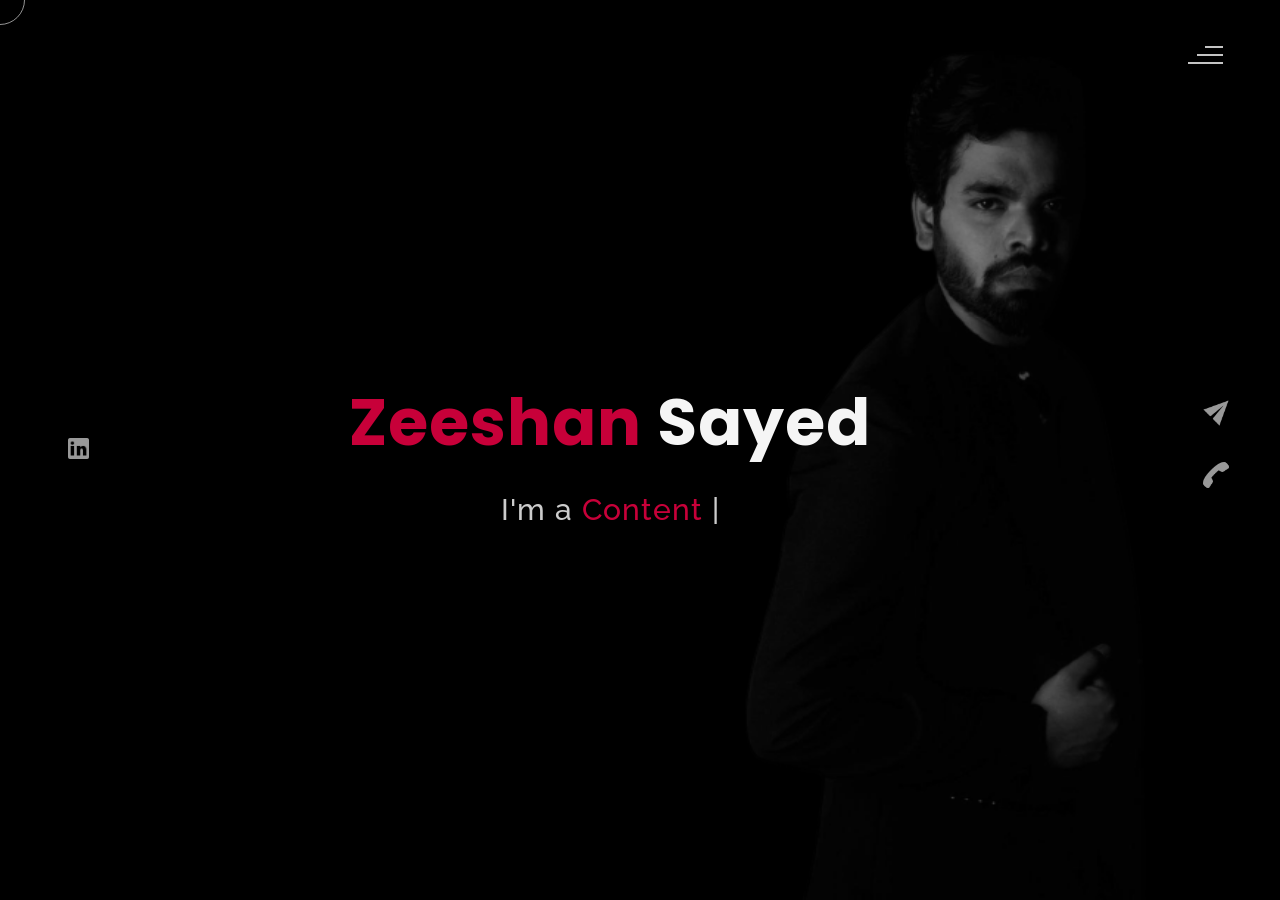
==== commit b6a4a25e: "tweaks" ====
--- a/index.html
+++ b/index.html
@@ -76,12 +76,12 @@
                 <div class="firstline"><span class="color">Zeeshan </span>Sayed</div>
                 <div class="secondline">
                 I'm a
-            <span class="txt-rotate color" data-period="1200"data-rotate='["Content Manager"," Blogger.", " Freelancer." ]'></span>
+            <span class="txt-rotate color" data-period="1200"data-rotate='["Content Manager", "Content Strategist", " Blogger", " Freelancer" ]'></span>
             <span class="slash">|</span>
         </div>
                     <div class="contact">
-                <a href="Mailto:zeeshansayedcontentservices@gmail.com"><img src="images/mail.png" alt="email-pic" class="contactpic"></a><!--Your email Id write in place of "#"-->
-                <a href="Tel:+918369185845"><img src="images/call.png" alt="phone-pic" class="contactpic"></a><!--Your telephone number Id write in place of "#"-->
+                <a href="Mailto:zeeshansayedcontentservices@gmail.com"><img src="images/mail.png" alt="email-pic" class="contactpic"></a>
+                <a href="Tel:+918369185845"><img src="images/call.png" alt="phone-pic" class="contactpic"></a>
                     </div>    
             </div>
             </div>
@@ -130,14 +130,14 @@
             <div id="about-content">
                 <div class="about-header">
                     About <span class="color">Me</span>
-                    <span class ="header-caption">Get to Know <span class="color"> me.</span></span>
+                    <!-- <span class ="header-caption">Get to Know <span class="color"> me.</span></span> -->
                 </div>
                 <div class="about-main">
             <div class="about-first-paragraph wow">
             <!--about description-->
                <span class="about-first-line">
                     I'm a 
-                    <span class="color">content manager</span>
+                    <span class="color">Content Manager</span>
                      based in Mumbai, India </span>
                      <br>
                <span class="about-second-line"> I am a passionate and experienced Content Manager with over 8 years of expertise in developing and executing successful content strategies. I thrive in fast-paced environments. I am a strong leader who likes to set the tone - leading by example.
@@ -185,7 +185,7 @@
                     </div>
             <!--services header-->
                     <div class="services-heading wow">
-                        <span class="color">My</span> Expertise
+                        <span class="color">Expertise</span>
                     </div>
             <!--services header end-->
             <!--services content-->
@@ -269,7 +269,7 @@
             
             <div id="skills">
                 <div class="skills-header">
-                    My <span class="color"> Achievements</span>
+                    Career <span class="color"> Highlights</span>
                 </div>
                 <div id="achievement-content">
                     <ul>
@@ -337,7 +337,7 @@
                          <h2>These Are The Best Cars From The Tom Cruise Blockbuster, Top Gun: Maverick
                         </h2>
                          <p>The appearance of sleek cars is hardly a surprise considering Tom Cruise is an ardent automotive lover who houses some cool toys in his garage. While the movie displays some impressive vehicles, some of them caught our attention. Which are these cars? Let's find out.</p>
-                         <div class="button"><a href="#"><button><span class="index"> View Blog<i class="gg-arrow-right"></i></span></button></a></div>
+                         <div class="button"><a href="https://www.hotcars.com/best-cars-top-gun-maverick-tom-cruise/"><button><span class="index"> View Blog<i class="gg-arrow-right"></i></span></button></a></div>
                      </div>
                  </div>
                  <div class="portfolio portfolio-second">
@@ -348,7 +348,7 @@
                         <h2>A Detailed Look At The Tumbler From The Dark Knight
                         </h2>
                         <p>We decided to dig deep and extract some exclusive details about the Tumbler from the Christopher Nolan blockbuster. Gear up! Batman fans. Here's everything you need to know about the Tumbler from The Dark Knight.</p>
-                        <div class="button"><a href="#"><button><span class="index"> View Blog<i class="gg-arrow-right"></i></span></button></a></div>
+                        <div class="button"><a href="https://www.hotcars.com/a-detailed-look-at-the-tumbler-from-the-dark-knight/"><button><span class="index"> View Blog<i class="gg-arrow-right"></i></span></button></a></div>
                     </div>
                 </div>
              
@@ -359,7 +359,7 @@
                     <div class="portfolio-text">
                         <h2>Music Sensation Charlie Puth Has A Unique Car Collection</h2>
                         <p>Music sensation Charlie Puth is one of the biggest names in America. He is not just a talented songwriter and singer but also an automobile lover with a strong passion for four-wheelers; a passion shared by many celebs, who are proud owners of some of the most expensive cars in the world. Despite his busy schedule, Charlie loves taking some of his fancy cars and cruising occasionally.</p>
-                        <div class="button"><a href="#"><button><span class="index"> View Project<i class="gg-arrow-right"></i></span></button></a></div>
+                        <div class="button"><a href="https://www.hotcars.com/music-charlie-puth-car-collection/"><button><span class="index"> View Blog<i class="gg-arrow-right"></i></span></button></a></div>
                     </div>
                 </div>
                 <div class="portfolio portfolio-fourth">
@@ -371,7 +371,7 @@
                         </h2>
                         <p>Much like her MCU character, Black Widow, Scarlett Johansson prefers her cars black. Her collection seems to be heavily on the German side with five of them from Mercedes-Benz alone. The rest of the cars include a Maserati Quattroporte, Mini Cooper JCW, and an Audi Q5.
                         </p>
-                        <div class="button"><a href="#"><button><span class="index"> View Project<i class="gg-arrow-right"></i></span></button></a></div>
+                        <div class="button"><a href="https://www.hotcars.com/scarlett-johansson-car-collection/"><button><span class="index"> View Blog<i class="gg-arrow-right"></i></span></button></a></div>
                     </div>
                 </div>
                 <div class="portfolio portfolio-fifth">
@@ -382,7 +382,7 @@
                         <h2>How tp choose and style a leather jacket</h2>
                         <p>Leather jackets, however, are the exact opposite of the fast fashion trend. They're meant for the long haul, and more often than not, with the appropriate amount of care, will last a lifetime. And if you're lucky, your favorite leather jacket could last beyond a lifetime too. Instances of genuine leather jackets and items being passed on from one generation to another are very common.
                         </p>
-                        <div class="button"><a href="#"><button><span class="index"> View Project<i class="gg-arrow-right"></i></span></button></a></div>
+                        <div class="button"><a href="https://www.shopperfiesta.com/blogs/default/how-to-choose-and-style-a-leather-jacket"><button><span class="index"> View Blog<i class="gg-arrow-right"></i></span></button></a></div>
                     </div>
                 </div>
                  </div>
--- a/css/index.css
+++ b/css/index.css
@@ -19,7 +19,7 @@
     transition: all .4s ease;
   }
   ::-webkit-scrollbar-track {
-    background: #101010; 
+    background: #000000; 
     border-radius: 4px;
     width: 4px;
   }
@@ -34,7 +34,7 @@
   -moz-appearance: textfield;
 }
   html{
-    background: #101010;
+    background: #000000;
     
   }
   #loader{
@@ -46,7 +46,7 @@
       position: fixed;
       z-index:100;
       font-family: poppins;
-      background-color: #202020;
+      background-color: #000000;
       color: whitesmoke;
       font-size: 70px;
       width: 100%;
@@ -56,10 +56,10 @@
     height: auto;
     overflow-x: hidden;
     width: 100%;
-    background: #171717;
+    background: #000000;
 }
 #header{
-    background:#171717;
+    background:#000000;
     height: 100vh;
     width: 100%;;
     overflow: hidden;
@@ -410,7 +410,7 @@
     transition: all .4s ease;
 }
 #about{
-    background-color: #101010;
+    background-color: #000000;
     display: none;
     width: 100%;
     height: auto;
@@ -932,7 +932,7 @@
     display: none;
     height: auto;
     overflow-x: hidden;
-    background-color: #101010;
+    background-color: #000000;
     width: 100%;
     color:whitesmoke;
 }
@@ -982,7 +982,7 @@
 }
 
 #blog{
-    background: #101010;
+    background: #000000;
     display: none;
     color:whitesmoke;
     width: 100%;
@@ -1069,7 +1069,7 @@
     height: auto;
     text-align: center;
     width: 100%;
-    background: #101010;
+    background: #000000;
     position: relative; 
 }
 .contact-header{
@@ -1120,7 +1120,7 @@
     position: absolute;
     top: 0;
     left: 0;
-    background: #101010;
+    background: #000000;
     opacity: .8;
     pointer-events: none;
 }
@@ -1729,7 +1729,7 @@
                 position: absolute;
                 top: 0;
                 left: 0;
-                background: #101010;
+                background: #000000;
                 opacity: .7;
                 pointer-events: none;
             }
@@ -1847,7 +1847,7 @@
                 opacity: .8;
             }
             .contact-info-icon-text p{
-                font-size: 14px;
+                font-size: 10px;
                 opacity: .7;
             }
             .hire-me-section{
@@ -2201,7 +2201,7 @@
                 position: absolute;
                 top: 0;
                 left: 0;
-                background: #101010;
+                background: #000000;
                 opacity: .7;
                 pointer-events: none;
             }
@@ -2529,7 +2529,7 @@
         position: absolute;
         top: 0;
         left: 0;
-        background: #101010;
+        background: #000000;
         opacity: .7;
         pointer-events: none;
     }
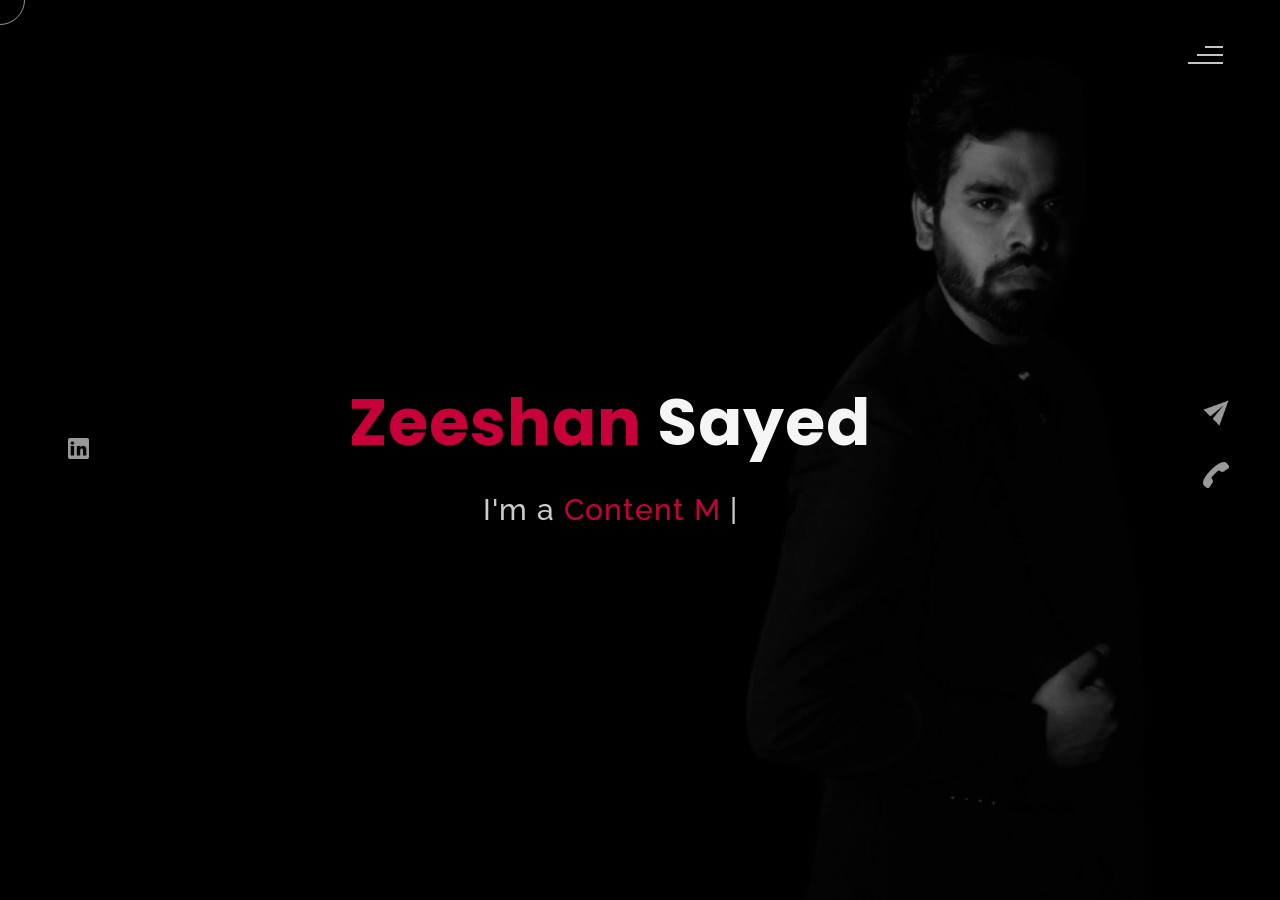
==== commit d575e029: "tweaks 2" ====
--- a/index.html
+++ b/index.html
@@ -183,10 +183,14 @@
                         </div>
                     </div>
                     </div>
+
+                    
             <!--services header-->
                     <div class="services-heading wow">
                         <span class="color">Expertise</span>
                     </div>
+
+                    
             <!--services header end-->
             <!--services content-->
                     <div class="services-content">
@@ -326,6 +330,21 @@
                     </div>
                 </div>
                 </div>
+
+
+                <div class="portfolio-header" style="font-size: 35px; margin-top: 25px;">
+                   Some <span class="color">Organizations</span> and <span class="color">Brands</span> I've Worked With...
+                </div>
+
+                <div class="logo-container">
+                    <img class="company-logo" src="images/accenture.png" alt="Company 1 Logo">
+                    <img class="company-logo" src="images/hotcars.jpg" alt="Company 2 Logo">
+                    <img class="company-logo" src="images/kotak.webp" alt="Company 3 Logo">
+                    <img class="company-logo" src="images/ugam_logo.jpeg" alt="Company 4 Logo">
+                    <img class="company-logo" src="images/grav8y.jpg" alt="Company 5 Logo">
+                    <!-- <img class="company-logo" src="images/shopperfiesta.avif" alt="Company 6 Logo"> -->
+                </div>
+
             <div class="portfolio-header"> <span class="color"> Work </span> Samples
             <span class ="header-caption"> Here’s some of my <span class="color">published work</span></span></div>
              <div id="portfolio-content">
--- a/css/index.css
+++ b/css/index.css
@@ -1245,6 +1245,35 @@
     opacity: .8;
 }
 
+.logo-container {
+    display: flex;
+    flex-wrap: wrap;
+    justify-content: center; /* Center horizontally */
+    align-items: center; /* Center vertically */
+    height: 15vh; /* Set the container height to full viewport height */
+    margin-bottom: 40px;
+}
+
+.company-logo {
+    width: 80px; /* Adjusted size for smaller screens */
+    height: 80px; /* Adjusted size for smaller screens */
+    border-radius: 50%;
+    object-fit: cover;
+    box-shadow: 0 0 10px rgba(0, 0, 0, 0.1);
+    transition: transform 0.3s;
+    margin: 10px; /* Added margin for spacing between logos */
+}
+
+/* Media query for smaller screens (adjust as needed) */
+@media (max-width: 600px) {
+    .company-logo {
+        width: 60px; /* Further adjusted size for smaller screens */
+        height: 60px; /* Further adjusted size for smaller screens */
+        margin: 5px; /* Adjusted margin for spacing between logos on smaller screens */
+    }
+}
+
+
 .footer{
     background: #080808;
     width: 100%;
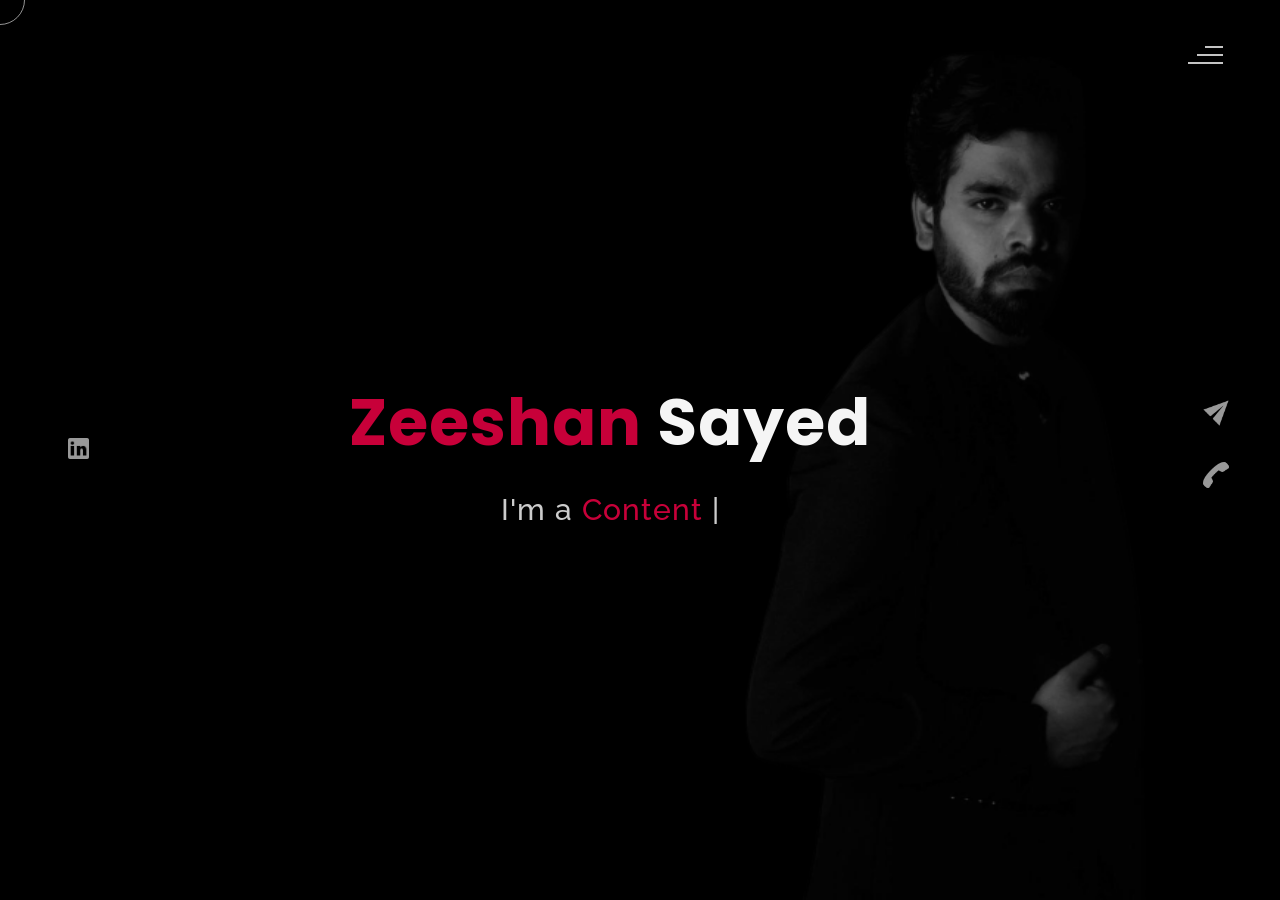
==== commit 8f44af1a: "typo" ====
--- a/index.html
+++ b/index.html
@@ -11,7 +11,7 @@
    <link rel="icon" type="image/png" href="images/favicon.png">
    <!--favicon-img-->
    <!--main css file should not be removed -->
-   
+
     <link rel="stylesheet" href="css/index.css">
     <!--main css file-->
     <script src="https://cdnjs.cloudflare.com/ajax/libs/gsap/3.2.6/gsap.min.js"></script>
@@ -226,50 +226,7 @@
             </div>
             <!--services content end-->
             <!--services end-->
-          
-            <!-- <div class="slider" >
-                <div class="slide-track" style="background-color: black;">
-                    <div class="slide">
-                        <img src="https://s3-us-west-2.amazonaws.com/s.cdpn.io/557257/2.png" height="100" width="250" alt="" />
-                    </div>
-                    <div class="slide">
-                        <img src="https://s3-us-west-2.amazonaws.com/s.cdpn.io/557257/3.png" height="100" width="250" alt="" />
-                    </div>
-                    <div class="slide">
-                        <img src="https://s3-us-west-2.amazonaws.com/s.cdpn.io/557257/4.png" height="100" width="250" alt="" />
-                    </div>
-                    <div class="slide">
-                        <img src="https://s3-us-west-2.amazonaws.com/s.cdpn.io/557257/5.png" height="100" width="250" alt="" />
-                    </div>
-                    <div class="slide">
-                        <img src="https://s3-us-west-2.amazonaws.com/s.cdpn.io/557257/6.png" height="100" width="250" alt="" />
-                    </div>
-                    <div class="slide">
-                        <img src="https://s3-us-west-2.amazonaws.com/s.cdpn.io/557257/7.png" height="100" width="250" alt="" />
-                    </div>
-                    <div class="slide">
-                        <img src="https://s3-us-west-2.amazonaws.com/s.cdpn.io/557257/1.png" height="100" width="250" alt="" />
-                    </div>
-                    <div class="slide">
-                        <img src="https://s3-us-west-2.amazonaws.com/s.cdpn.io/557257/2.png" height="100" width="250" alt="" />
-                    </div>
-                    <div class="slide">
-                        <img src="https://s3-us-west-2.amazonaws.com/s.cdpn.io/557257/3.png" height="100" width="250" alt="" />
-                    </div>
-                    <div class="slide">
-                        <img src="https://s3-us-west-2.amazonaws.com/s.cdpn.io/557257/4.png" height="100" width="250" alt="" />
-                    </div>
-                    <div class="slide">
-                        <img src="https://s3-us-west-2.amazonaws.com/s.cdpn.io/557257/5.png" height="100" width="250" alt="" />
-                    </div>
-                    <div class="slide">
-                        <img src="https://s3-us-west-2.amazonaws.com/s.cdpn.io/557257/6.png" height="100" width="250" alt="" />
-                    </div>
-                    <div class="slide">
-                        <img src="https://s3-us-west-2.amazonaws.com/s.cdpn.io/557257/7.png" height="100" width="250" alt="" />
-                    </div>
-                </div>
-            </div> -->
+
             
             <div id="skills">
                 <div class="skills-header">
@@ -398,7 +355,7 @@
                         <img src="https://www.shopperfiesta.com/cdn/shop/articles/pexels-polina-tankilevitch-6939128_2000x.jpg?v=1647613135" alt="portfolio-third">
                     </div>
                     <div class="portfolio-text">
-                        <h2>How tp choose and style a leather jacket</h2>
+                        <h2>How to choose and style a leather jacket</h2>
                         <p>Leather jackets, however, are the exact opposite of the fast fashion trend. They're meant for the long haul, and more often than not, with the appropriate amount of care, will last a lifetime. And if you're lucky, your favorite leather jacket could last beyond a lifetime too. Instances of genuine leather jackets and items being passed on from one generation to another are very common.
                         </p>
                         <div class="button"><a href="https://www.shopperfiesta.com/blogs/default/how-to-choose-and-style-a-leather-jacket"><button><span class="index"> View Blog<i class="gg-arrow-right"></i></span></button></a></div>
@@ -508,24 +465,6 @@
     <script src="js/jquery.min.js"></script>
     <script src="js/index.js"></script>
 
-    <script>
-        $('.brand-carousel').owlCarousel({
-  loop:true,
-  margin:10,
-  autoplay:true,
-  responsive:{
-    0:{
-      items:1
-    },
-    600:{
-      items:3
-    },
-    1000:{
-      items:5
-    }
-  }
-}) 
-
-      </script>
+
 </body>
 </html>
--- a/css/index.css
+++ b/css/index.css
@@ -1263,7 +1263,9 @@
     transition: transform 0.3s;
     margin: 10px; /* Added margin for spacing between logos */
 }
-
+.company-logo:hover {
+    transform: scale(1.1);
+}
 /* Media query for smaller screens (adjust as needed) */
 @media (max-width: 600px) {
     .company-logo {
